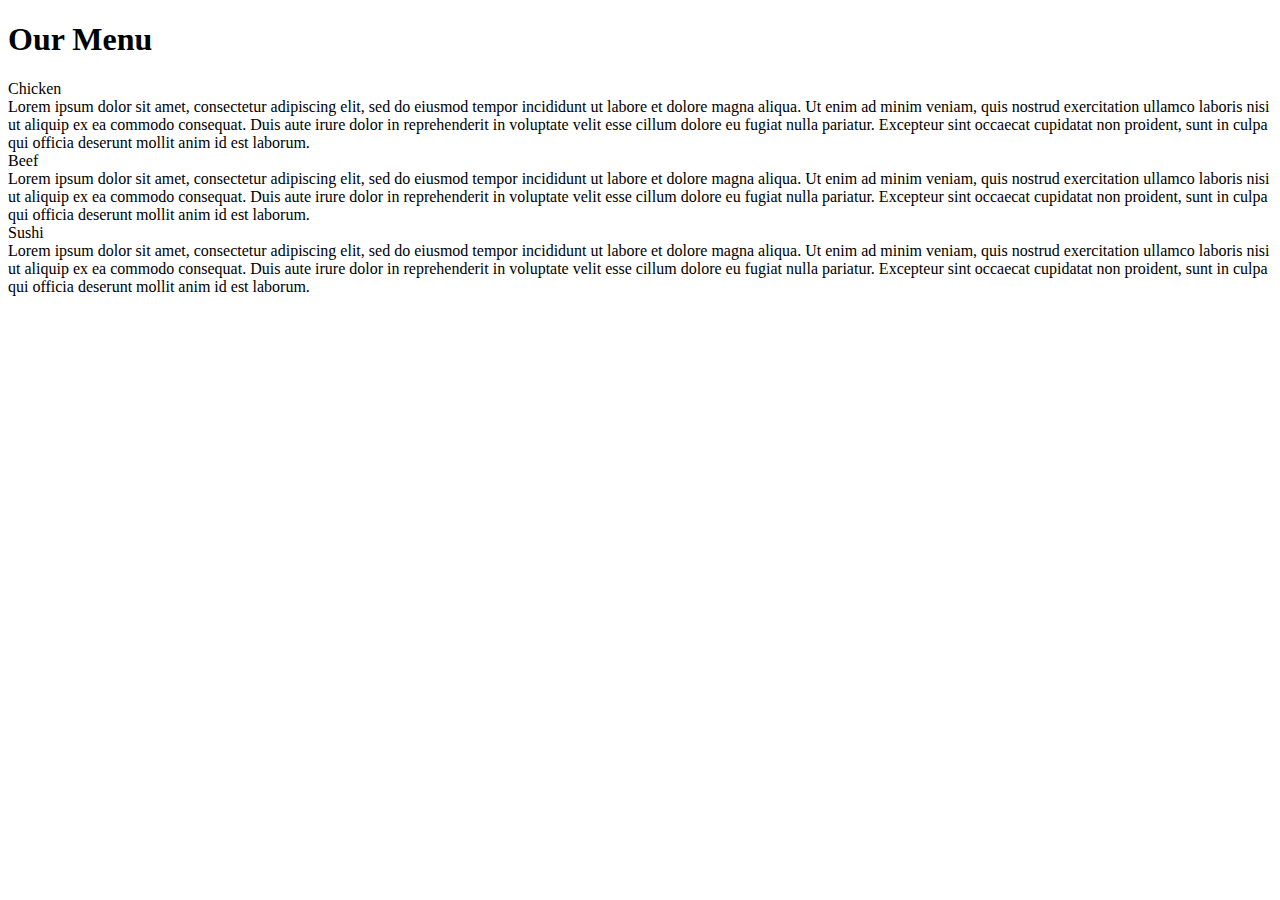
==== coursera_module_2/index.html @ 98c31ff0 "CODES FOR MODULES2" ====
<!DOCTYPE html>
<html>
<head>
	<title>Assignment Solution for module 2</title>
	<link rel="stylesheet" href="css/style.css">
</head>
<body>
<h1>Our Menu</h1>

<div id="row">

	<div class="col-lg-4 col-md-6" >
		<div class="section" id="section1">
			<div id="chicken" class="title">Chicken</div>
			<article>
			Lorem ipsum dolor sit amet, consectetur adipiscing elit, sed do eiusmod tempor incididunt ut labore et dolore magna aliqua. Ut enim ad minim veniam, quis nostrud exercitation ullamco laboris nisi ut aliquip ex ea commodo consequat. Duis aute irure dolor in reprehenderit in voluptate velit esse cillum dolore eu fugiat nulla pariatur. Excepteur sint occaecat cupidatat non proident, sunt in culpa qui officia deserunt mollit anim id est laborum.
			</article>
		</div>
	</div>
	<div class="col-lg-4 col-md-6" >
		<div class="section" id="section2">
			<div id="beef" class="title">Beef</div>
			<article>
			Lorem ipsum dolor sit amet, consectetur adipiscing elit, sed do eiusmod tempor incididunt ut labore et dolore magna aliqua. Ut enim ad minim veniam, quis nostrud exercitation ullamco laboris nisi ut aliquip ex ea commodo consequat. Duis aute irure dolor in reprehenderit in voluptate velit esse cillum dolore eu fugiat nulla pariatur. Excepteur sint occaecat cupidatat non proident, sunt in culpa qui officia deserunt mollit anim id est laborum.
			</article>
		</div>
	</div>
	<div class="col-lg-4 col-md-12" >
		<div class="section" id="section3">
			<div id="sushi" class="title">Sushi</div>
			<article>
			Lorem ipsum dolor sit amet, consectetur adipiscing elit, sed do eiusmod tempor incididunt ut labore et dolore magna aliqua. Ut enim ad minim veniam, quis nostrud exercitation ullamco laboris nisi ut aliquip ex ea commodo consequat. Duis aute irure dolor in reprehenderit in voluptate velit esse cillum dolore eu fugiat nulla pariatur. Excepteur sint occaecat cupidatat non proident, sunt in culpa qui officia deserunt mollit anim id est laborum.
			</article>
		</div>	
	</div>

</body>
</html>
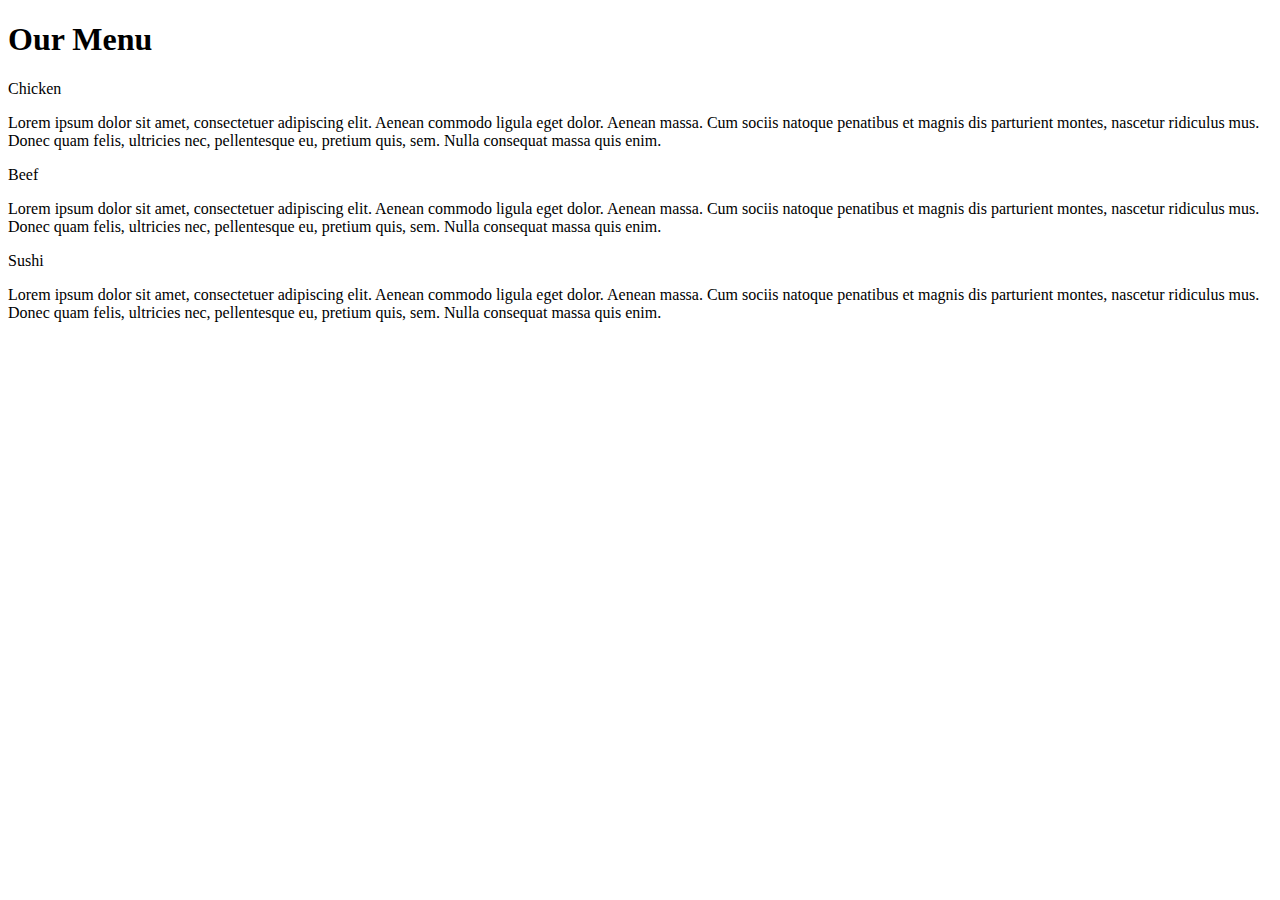
==== commit a1ec04d1: "MODULE_2_ASSINGMENT" ====
--- a/coursera_module_2/index.html
+++ b/coursera_module_2/index.html
@@ -1,38 +1,37 @@
 <!DOCTYPE html>
 <html>
 <head>
-	<title>Assignment Solution for module 2</title>
-	<link rel="stylesheet" href="css/style.css">
+
+<title>Assingment Solution for Module 2</title>
+<meta name="viewport" content="width=device-width, initial-scale=1">
+<link rel="stylesheet" type="text/css" href="style.css">
+
 </head>
 <body>
 <h1>Our Menu</h1>
 
-<div id="row">
 
-	<div class="col-lg-4 col-md-6" >
-		<div class="section" id="section1">
-			<div id="chicken" class="title">Chicken</div>
-			<article>
-			Lorem ipsum dolor sit amet, consectetur adipiscing elit, sed do eiusmod tempor incididunt ut labore et dolore magna aliqua. Ut enim ad minim veniam, quis nostrud exercitation ullamco laboris nisi ut aliquip ex ea commodo consequat. Duis aute irure dolor in reprehenderit in voluptate velit esse cillum dolore eu fugiat nulla pariatur. Excepteur sint occaecat cupidatat non proident, sunt in culpa qui officia deserunt mollit anim id est laborum.
-			</article>
-		</div>
-	</div>
-	<div class="col-lg-4 col-md-6" >
-		<div class="section" id="section2">
-			<div id="beef" class="title">Beef</div>
-			<article>
-			Lorem ipsum dolor sit amet, consectetur adipiscing elit, sed do eiusmod tempor incididunt ut labore et dolore magna aliqua. Ut enim ad minim veniam, quis nostrud exercitation ullamco laboris nisi ut aliquip ex ea commodo consequat. Duis aute irure dolor in reprehenderit in voluptate velit esse cillum dolore eu fugiat nulla pariatur. Excepteur sint occaecat cupidatat non proident, sunt in culpa qui officia deserunt mollit anim id est laborum.
-			</article>
-		</div>
-	</div>
-	<div class="col-lg-4 col-md-12" >
-		<div class="section" id="section3">
-			<div id="sushi" class="title">Sushi</div>
-			<article>
-			Lorem ipsum dolor sit amet, consectetur adipiscing elit, sed do eiusmod tempor incididunt ut labore et dolore magna aliqua. Ut enim ad minim veniam, quis nostrud exercitation ullamco laboris nisi ut aliquip ex ea commodo consequat. Duis aute irure dolor in reprehenderit in voluptate velit esse cillum dolore eu fugiat nulla pariatur. Excepteur sint occaecat cupidatat non proident, sunt in culpa qui officia deserunt mollit anim id est laborum.
-			</article>
-		</div>	
-	</div>
+
+  <div class="col-lg-4 col-md-6 col-sm-12">
+  	<div class="box">
+  		<p class="content-name name1">Chicken</p>
+  		<p class="content">Lorem ipsum dolor sit amet, consectetuer adipiscing elit. Aenean commodo ligula eget dolor. Aenean massa. Cum sociis natoque penatibus et magnis dis parturient montes, nascetur ridiculus mus. Donec quam felis, ultricies nec, pellentesque eu, pretium quis, sem. Nulla consequat massa quis enim.</p>
+  	</div>
+  </div>
+
+  <div class="col-lg-4 col-md-6 col-sm-12">
+  	<div class="box">
+   		<p class="content-name name2">Beef</p>
+   		<p class="content">Lorem ipsum dolor sit amet, consectetuer adipiscing elit. Aenean commodo ligula eget dolor. Aenean massa. Cum sociis natoque penatibus et magnis dis parturient montes, nascetur ridiculus mus. Donec quam felis, ultricies nec, pellentesque eu, pretium quis, sem. Nulla consequat massa quis enim.</p>
+  	</div>
+  </div>
+
+  <div class="col-lg-4 col-md-12 col-sm-12">
+  	<div class="box">
+  		<p class="content-name name3">Sushi</p>
+  		<p class="content">Lorem ipsum dolor sit amet, consectetuer adipiscing elit. Aenean commodo ligula eget dolor. Aenean massa. Cum sociis natoque penatibus et magnis dis parturient montes, nascetur ridiculus mus. Donec quam felis, ultricies nec, pellentesque eu, pretium quis, sem. Nulla consequat massa quis enim.</p>
+  	</div>	
+  </div>
 
 </body>
 </html>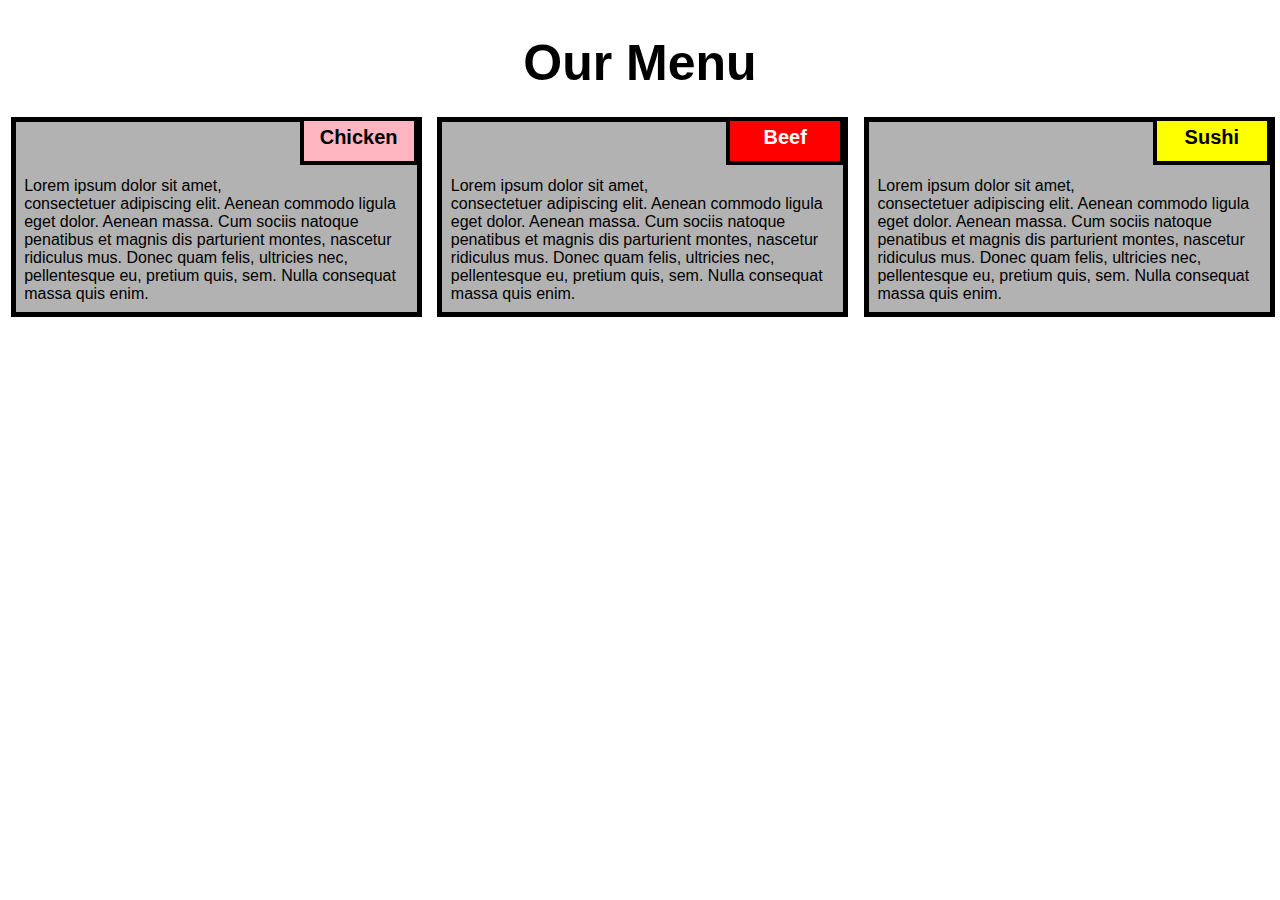
==== commit 70abd49c: "MODULE_2_ASSIGNMENT" ====
--- a/coursera_module_2/index.html
+++ b/coursera_module_2/index.html
@@ -4,13 +4,11 @@
 
 <title>Assingment Solution for Module 2</title>
 <meta name="viewport" content="width=device-width, initial-scale=1">
-<link rel="stylesheet" type="text/css" href="style.css">
+<link rel="stylesheet" type="text/css" href="CSS/STYLE.css">
 
 </head>
 <body>
 <h1>Our Menu</h1>
-
-
 
   <div class="col-lg-4 col-md-6 col-sm-12">
   	<div class="box">
--- a/coursera_module_2/CSS/STYLE.css
+++ b/coursera_module_2/CSS/STYLE.css
@@ -0,0 +1,106 @@
+<style>
+  
+
+* {
+  box-sizing: border-box;
+}
+
+body{
+  margin: 0;
+  padding: 0;
+  font-family: "Comic Sans MS", cursive, sans-serif;
+}
+
+.row{
+  margin-top: 5%;
+  margin-bottom: 5%;
+}
+
+h1 {
+  margin-bottom: 15px;
+  text-align: center;
+  font-size: 50px;
+}
+
+
+.box{
+  width: 100%;
+  overflow: none;
+}
+
+
+.content-name{
+  overflow: none;
+  font-size: 20px;
+  text-align: center;
+  border: 4px solid black;
+  width: 100px;
+  height: 30px;
+  padding: 5px;
+  float: right;
+  margin-right: 9px;
+  margin-top: 0px;
+  font-weight: bold;
+  position: relative;
+}
+
+.content{
+  border: 5px solid black;
+  width: 90%;
+  height: auto;
+  margin: 2.5%;
+  color: black
+  font-size: 25px;
+  padding: 2%;
+  padding-top: 55px;
+  background-color: rgba(0,0,0,0.3);
+}
+
+.name1{
+  background-color: #FFB6C1;
+}
+
+.name2{
+  color: white;
+  background-color: #FF0000;
+}
+.name3{
+  background-color: #FFFF00;
+}
+
+
+/********** Large devices only **********/
+@media (min-width: 992px) {
+  .col-lg-4 {
+    float: left;
+    width: 33.33%;
+  }
+}
+/********** Medium devices only **********/
+@media (min-width: 768px) and (max-width: 991.5px) {
+  .col-md-6,.col-md-12 {
+    float: left;
+  }
+  .col-md-6 {
+    width: 50%;
+  }
+  .col-md-12 {
+    margin-left: -10px;
+    width: 100%;
+  }
+  .name3{
+    margin-right: 25px;
+    width: 100px;
+  }
+}
+
+@media (min-width: 0px) and (max-width: 767px) {
+  .col-sm-12 {
+    float: left;
+    width: 100%;
+  }
+  .content-name{
+    margin-right: 16px;
+  }
+}
+</style>>